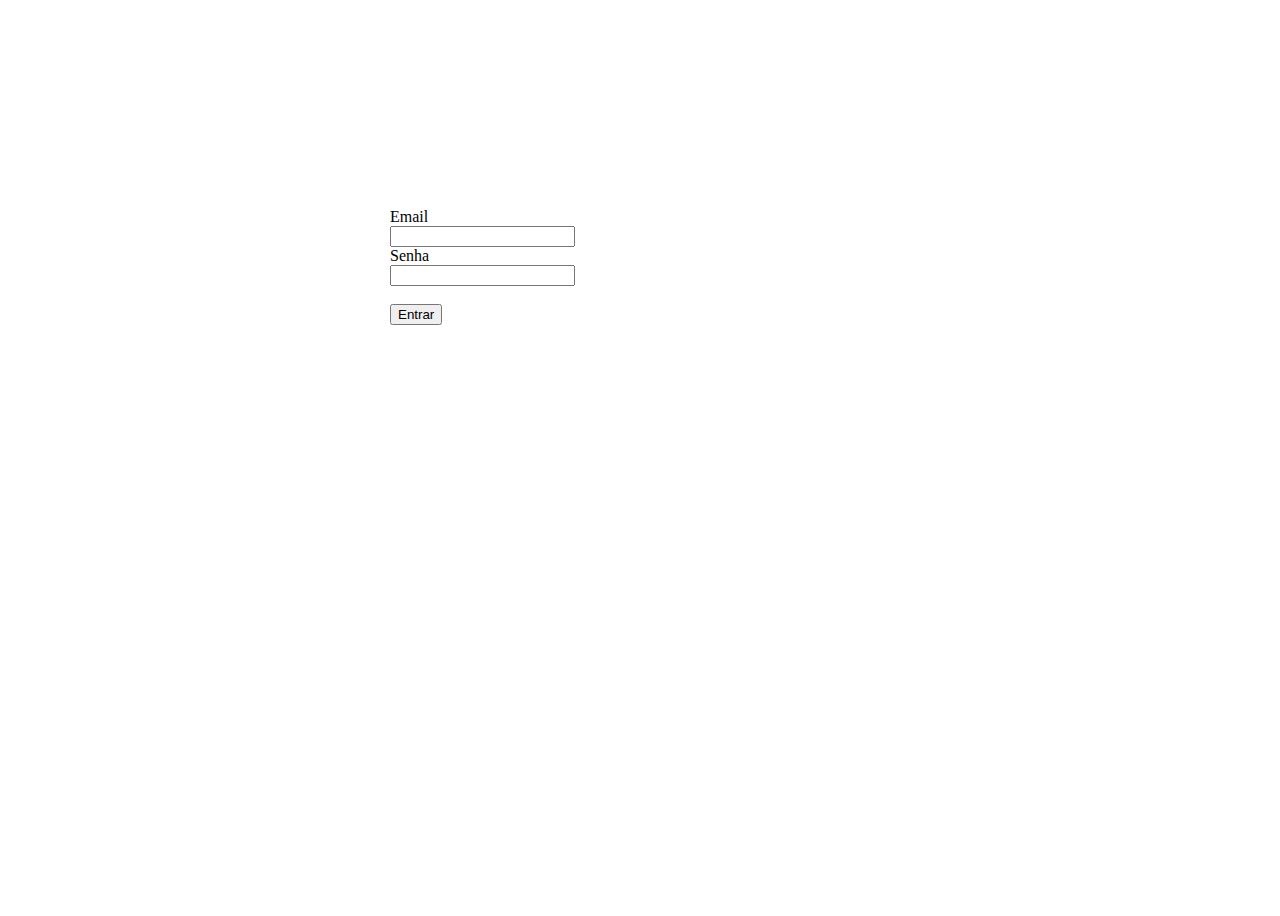
==== index.html @ 79df1ba9 "first commit" ====
<!DOCTYPE html>
<html lang="pt-br">
<head>
  <meta charset="UTF-8">
  <meta name="viewport" content="width=device-width, initial-scale=1.0">
  <link rel="stylesheet" href="style.css">
  <title>Login</title>
  <script src="main.js" defer></script>
</head>
<body>
  <form>
    <div>
      <label id="label-email" for="email">Email</label> <br>
      <input type="email"  name="email" id="email" autocomplete="off">
    </div>
    
    <div>
      <label id="label-senha" for="senha">Senha</label> <br>
      <input type="password" name="senha" id="senha" autocomplete="off">
    </div>
    <br>
    <button onclick="auth()">Entrar</button>
  </form>

</body>
</html>
---- style.css ----
body {
  height: 100vh;
  display: grid;
  place-items: center;
}

form {
  width: 500px;
  height: 500px;
}
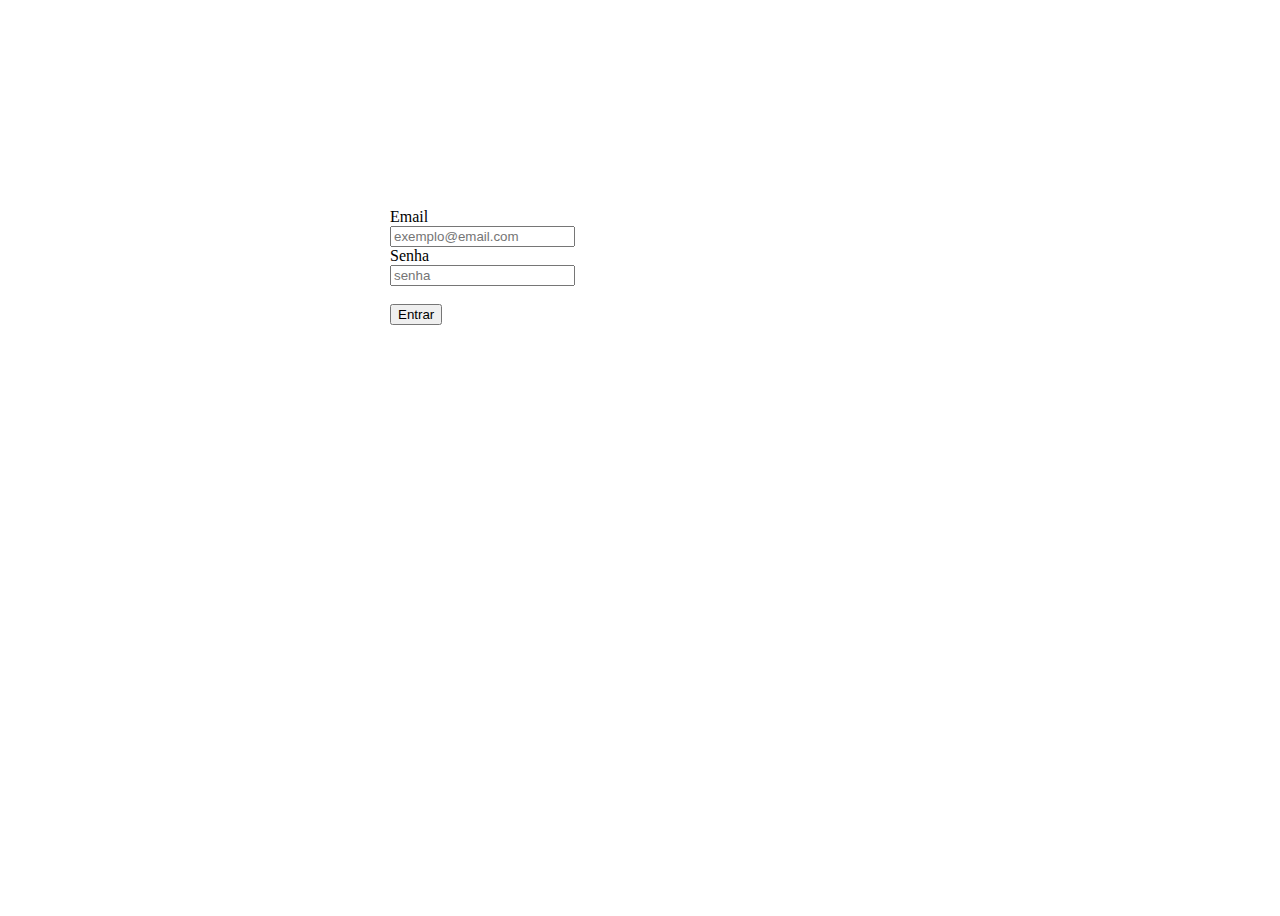
==== commit bd3c693f: ":construction: feat: create new validation flow" ====
--- a/index.html
+++ b/index.html
@@ -11,15 +11,15 @@
   <form>
     <div>
       <label id="label-email" for="email">Email</label> <br>
-      <input type="email"  name="email" id="email" autocomplete="off">
+      <input type="email"  name="email" id="email" autocomplete="off" placeholder="exemplo@email.com">
     </div>
     
     <div>
       <label id="label-senha" for="senha">Senha</label> <br>
-      <input type="password" name="senha" id="senha" autocomplete="off">
+      <input type="password" name="senha" id="senha" autocomplete="off" placeholder="senha">
     </div>
     <br>
-    <button onclick="auth()">Entrar</button>
+    <button class="button">Entrar</button>
   </form>
 
 </body>
--- a/style.css
+++ b/style.css
@@ -7,4 +7,8 @@
 form {
   width: 500px;
   height: 500px;
+}
+
+.error {
+  border: 3px solid red;
 }